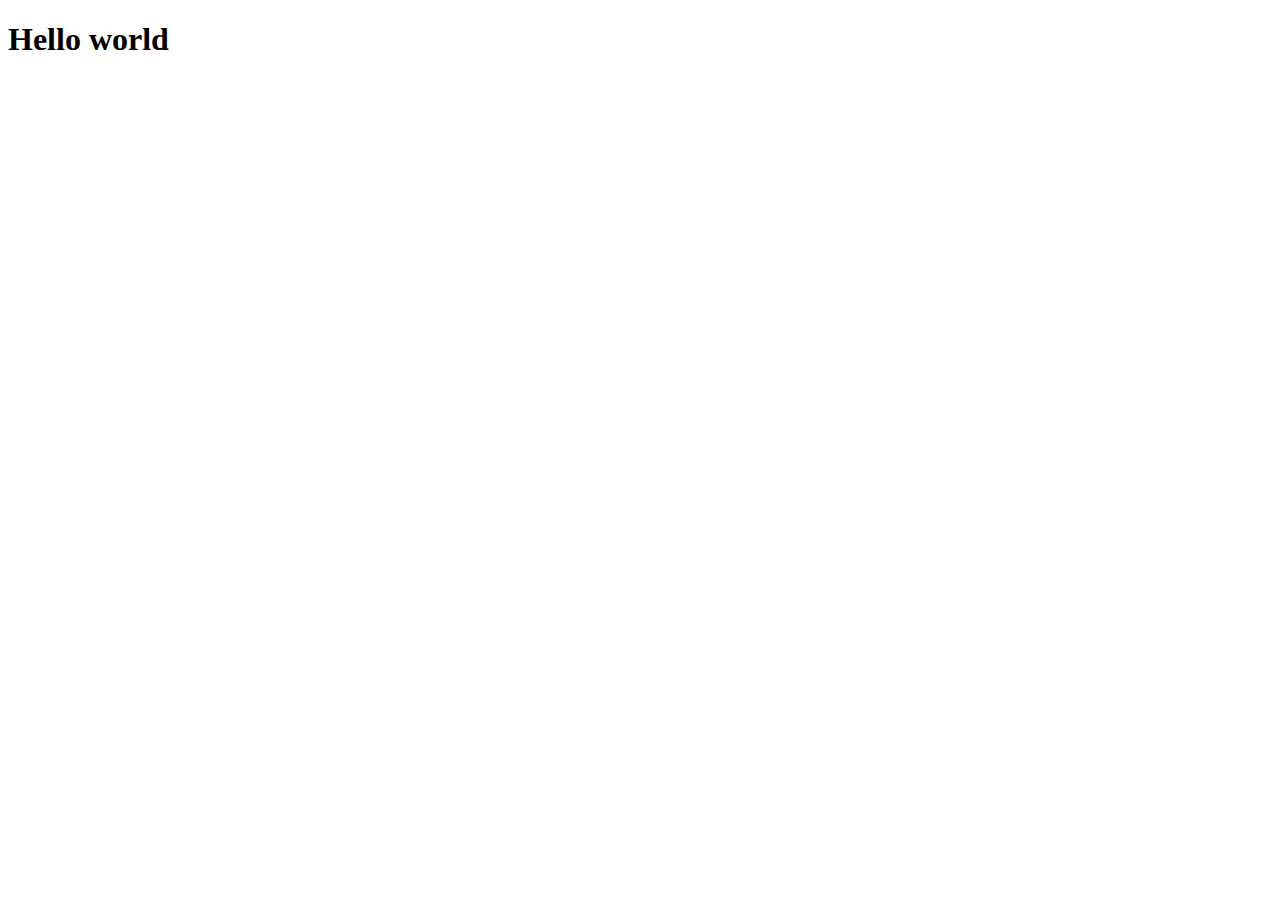
==== index.html @ 35a75a28 "first commit" ====
<!DOCTYPE html>
<html lang="en">
<head>
    <meta charset="UTF-8">
    <meta http-equiv="X-UA-Compatible" content="IE=edge">
    <meta name="viewport" content="width=device-width, initial-scale=1.0">
    <title>Document</title>
</head>
<body>
    <h1>Hello world</h1>
</body>
</html>
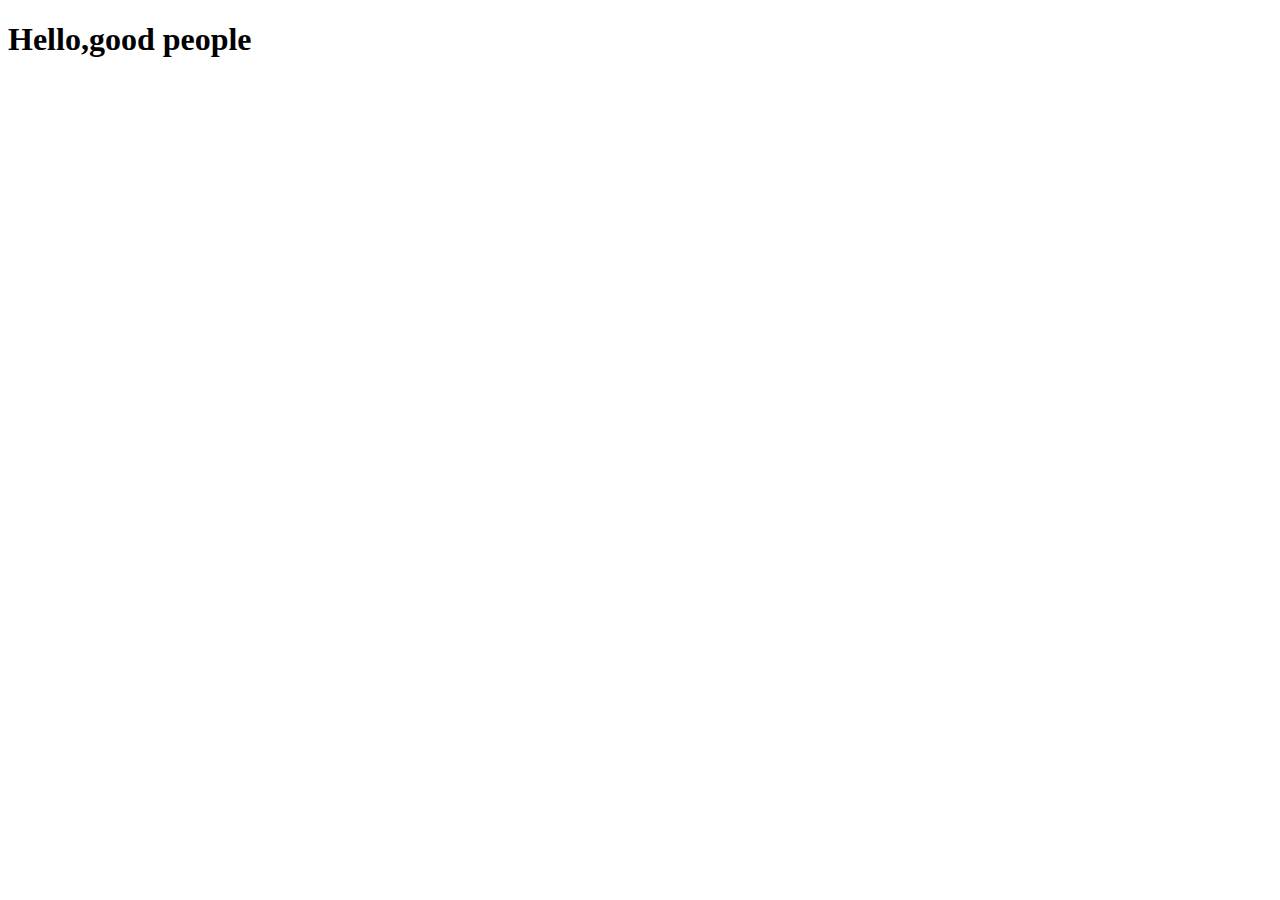
==== commit 869c2c2a: "added changes" ====
--- a/index.html
+++ b/index.html
@@ -7,6 +7,6 @@
     <title>Document</title>
 </head>
 <body>
-    <h1>Hello world</h1>
+    <h1>Hello,good people</h1>
 </body>
 </html>